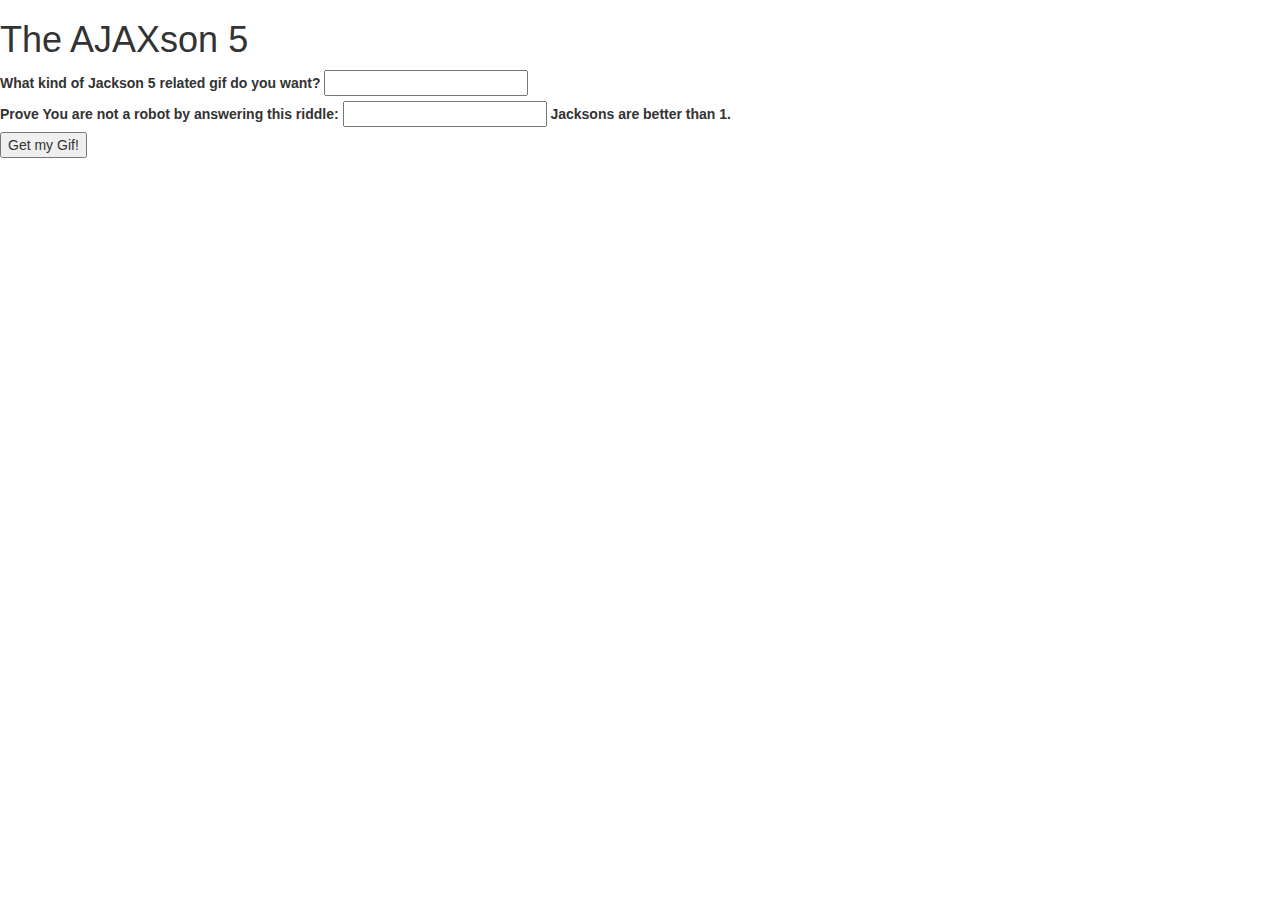
==== bootstrap_index.html @ da56ee6d "Reconfigured directory. Added links to try out bootstrap. Working on the bootstrap_index.html file m" ====
<!DOCTYPE html>
<html lang="en">
  <head>
    <meta charset="utf-8">
    <meta http-equiv="X-UA-Compatible" content="IE=edge">
    <meta name="viewport" content="width=device-width, initial-scale=1">
    <!-- The above 3 meta tags *must* come first in the head; any other head content must come *after* these tags -->

    <!-- Bootstrap -->
    <link href="css/bootstrap.min.css" rel="stylesheet">

    <!-- HTML5 shim and Respond.js for IE8 support of HTML5 elements and media queries -->
    <!-- WARNING: Respond.js doesn't work if you view the page via file:// -->
    <!--[if lt IE 9]>
      <script src="https://oss.maxcdn.com/html5shiv/3.7.3/html5shiv.min.js"></script>
      <script src="https://oss.maxcdn.com/respond/1.4.2/respond.min.js"></script>
    <![endif]-->

    <link rel="stylesheet" href="styles/style.css" media="screen">
    <script async src="https://code.jquery.com/jquery-latest.min.js"></script>
    <script async type="text/javascript" src="request-gif.js"></script>
    <script async src="https://ajax.googleapis.com/ajax/libs/jquery/1.12.4/jquery.min.js"></script>
    <script async src="js/bootstrap.min.js"></script>

    <title>The AJAXson 5</title>

  </head>
  <body>

      <header>
          <h1>The AJAXson 5</h1>
      </header>

      <section id='input-form'>
          <form id="form-gif-request" />
              <label>
                  What kind of Jackson 5 related gif do you want?
                  <input name="tag" type="text"/>
              </label>
              <div id="riddle">
                  <label for="riddle">
                      Prove You are not a robot by answering this riddle:
                      <input type="text" name="riddle"/>
                      <strong> Jacksons are better than 1.</strong>
                  </label>
              </div>
              <input type="submit" value="Get my Gif!" />
          </form>
      </section>

      <section id='display'>
          <p id="feedback" hidden="true"></p>
          <img id="gif" src="" hidden="true" />
      </section>

  </body>

</html>
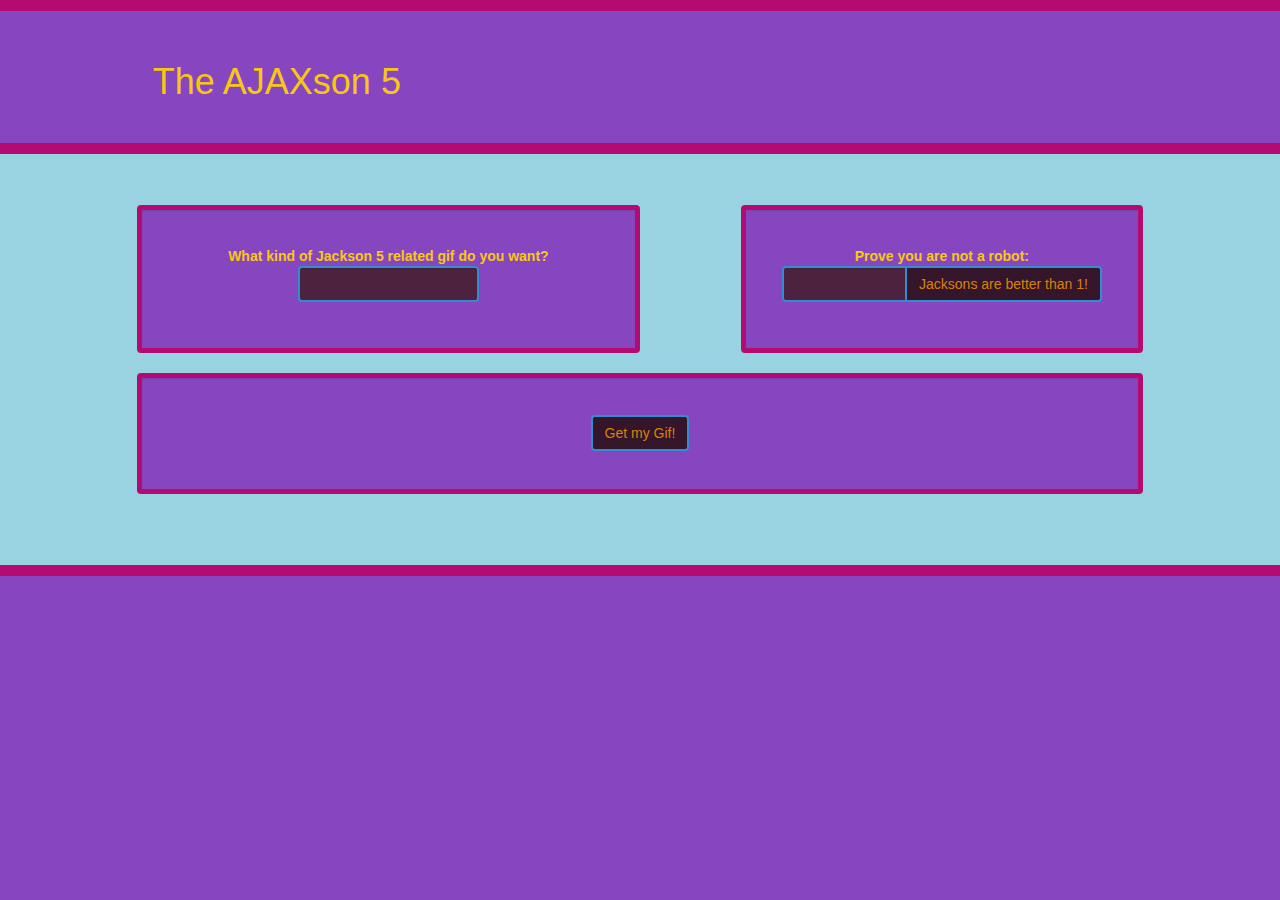
==== commit d9f32e71: "implemented a load of css styling, bootstrap etc. Modifactions made to accomodate styles/bootstrap." ====
--- a/bootstrap_index.html
+++ b/bootstrap_index.html
@@ -1,13 +1,20 @@
 <!DOCTYPE html>
 <html lang="en">
-  <head>
+
+<head>
     <meta charset="utf-8">
     <meta http-equiv="X-UA-Compatible" content="IE=edge">
     <meta name="viewport" content="width=device-width, initial-scale=1">
     <!-- The above 3 meta tags *must* come first in the head; any other head content must come *after* these tags -->
 
+
+
+
+
+    <title>The AJAXson 5</title>
     <!-- Bootstrap -->
     <link href="css/bootstrap.min.css" rel="stylesheet">
+    <link rel="stylesheet" href="css/style.css">
 
     <!-- HTML5 shim and Respond.js for IE8 support of HTML5 elements and media queries -->
     <!-- WARNING: Respond.js doesn't work if you view the page via file:// -->
@@ -15,44 +22,97 @@
       <script src="https://oss.maxcdn.com/html5shiv/3.7.3/html5shiv.min.js"></script>
       <script src="https://oss.maxcdn.com/respond/1.4.2/respond.min.js"></script>
     <![endif]-->
+    <script src="https://code.jquery.com/jquery-latest.min.js"></script>
+    <script async type="text/javascript" src="js/request-gif.js"></script>
 
-    <link rel="stylesheet" href="styles/style.css" media="screen">
-    <script async src="https://code.jquery.com/jquery-latest.min.js"></script>
-    <script async type="text/javascript" src="request-gif.js"></script>
-    <script async src="https://ajax.googleapis.com/ajax/libs/jquery/1.12.4/jquery.min.js"></script>
-    <script async src="js/bootstrap.min.js"></script>
+</head>
 
-    <title>The AJAXson 5</title>
+<body>
 
-  </head>
-  <body>
+    <div id="banner" class="container-fluid">
+        <div class="row">
+            <div class="col-xs-10 col-xs-offset-1">
+                <header>
+                    <h1>The AJAXson 5</h1>
+                </header>
+            </div>
+        </div>
+    </div>
 
-      <header>
-          <h1>The AJAXson 5</h1>
-      </header>
+    <div id="body-container" class="container-fluid">
+        <div class="row">
+            <form id="form-gif-request" />
 
-      <section id='input-form'>
-          <form id="form-gif-request" />
-              <label>
-                  What kind of Jackson 5 related gif do you want?
-                  <input name="tag" type="text"/>
-              </label>
-              <div id="riddle">
-                  <label for="riddle">
-                      Prove You are not a robot by answering this riddle:
-                      <input type="text" name="riddle"/>
-                      <strong> Jacksons are better than 1.</strong>
-                  </label>
-              </div>
-              <input type="submit" value="Get my Gif!" />
-          </form>
-      </section>
+                <section id='input-form'>
+                        <div id="gif-query-div" class="well col-xs-10 col-xs-offset-1
+                                                            col-sm-8 col-sm-offset-2
+                                                            col-md-5 col-md-offset-1
+                                                            col-lg-5">
+                            <div class="container">
+                                <div class="row">
+                                    <label for="gif-query">
+                                      <div class="col-xs-12 col-sm-8 col-sm-offset-2
+                                                  col-md-10  col-md-offset-1">
+                                          <span>What kind of Jackson 5 related gif do you want?</span>
+                                      </div>
+                                      <div class="col-xs-8 col-xs-offset-2 col-sm-6 col-sm-offset-3">
+                                          <input class="form-control" name="tag" type="text"/>
 
-      <section id='display'>
-          <p id="feedback" hidden="true"></p>
-          <img id="gif" src="" hidden="true" />
-      </section>
+                                      </div>
+                                    </label>
+                                </div>
+                            </div>
+                        </div>
+                        <div id="riddle" class="well col-xs-10 col-xs-offset-1
+                                                col-sm-8 col-sm-offset-2
+                                                col-md-4 col-md-offset-1">
+                            <div class="container">
+                                <div class="row">
+                                    <label for="riddle">
+                                      <div class="col-xs-12
+                                                  col-sm-8   col-sm-offset-2
+                                                  col-md-10  col-md-offset-1">
+                                          <span>Prove you are not a robot:</span>
+                                      </div>
+                                      <div class="input-group col-xs-12
+                                                              col-sm-8  col-sm-offset-2
+                                                              col-md-12 col-md-offset-0">
+                                          <input id="riddle-input" class="form-control" name="tag" type="text"/>
+                                          <div class="input-group-addon addon">
+                                              <span>Jacksons are better than 1!</span>
+                                          </div>
 
-  </body>
+                                      </div>
+                                      <h6 id="error" hidden="true" class="has-error">Try a different number!</h6>
+                                    </label>
+                                </div>
+                            </div>
+                        </div>
+                </section>
+
+                <section id='gif-display'>
+                    <div id="display" class="well col-xs-10 col-xs-offset-1
+                                                  col-sm-8  col-sm-offset-2
+                                                  col-md-10 col-md-offset-1">
+                        <div class="container">
+                            <div class="row">
+                                <div class="col-xs-12 col-xs-offset-0">
+                                    <input type="submit" class="btn" value="Get my Gif!">
+                                </div>
+                                <div class="col-xs-6 col-xs-offset-3">
+                                    <div id="feedback" class="addon h5" hidden="true"></div>
+                                </div>
+                                <div class="col-xs-12 col-md-10 col-md-offset-1">
+                                    <img id="gif" src="" hidden="true"/>
+                                </div>
+                            </div>
+                        </div>
+                    </div>
+                </section>
+
+            </form>
+        </div>
+    </div>
+</body>
 
 </html>
--- a/css/style.css
+++ b/css/style.css
@@ -0,0 +1,78 @@
+body {
+    /*background-color: #9457cd;*/
+    background-color: #8546bf;
+    text-align: center;
+}
+#banner {
+    max-width: 100%;
+    border-bottom: 11px solid #b40b71;
+    border-top: 11px solid #b40b71;
+}
+h1 {
+    text-align: left;
+    color: #f9c618;
+    padding: 3%;
+    font-size-adjust: auto;
+}
+#body-container {
+    max-width: 100%;
+    /*background-color: #e1fffd;*/
+    background-color: #99d3e2;
+    padding: 4%;
+    border-bottom: 11px solid #b40b71;
+}
+.well {
+    color: #f9c618;
+    /*background-color: #9457cd;*/
+    background-color: #8546bf;
+    border: 5px solid #b40b71;
+    display: flex;
+    align-content: center;
+    padding: 3%;
+
+}
+/*.well .container {
+    border: 3px solid red;
+}*/
+.form-control {
+    color: #d8810c;
+    background-color: #4c223e;
+    border:2px solid #308dce;
+    height: 36px;
+    text-align: center;
+    width: auto;
+    max-width: 100%;
+}
+.addon {
+    height: 36px;
+    text-align: center;
+    color: #d8810c;
+    background-color: #34152a;
+    border:2px solid #308dce;
+}
+.btn {
+    height: 36px;
+    color: #d8810c;
+    background-color: #34152a;
+    border: 2px solid #308dce;
+}
+.btn:focus {
+    color: #ee09b4;
+}
+.btn:hover {
+    color: #ee09b4;
+}
+input:focus {
+    color: #ee09b4;
+}
+#feedback {
+    height: auto;
+    width: auto;
+    margin: 5%;
+    padding: 8px;
+}
+#gif {
+    max-width: 100%;
+    border: 2px solid #308dce;
+    margin-top: 3%;
+}
